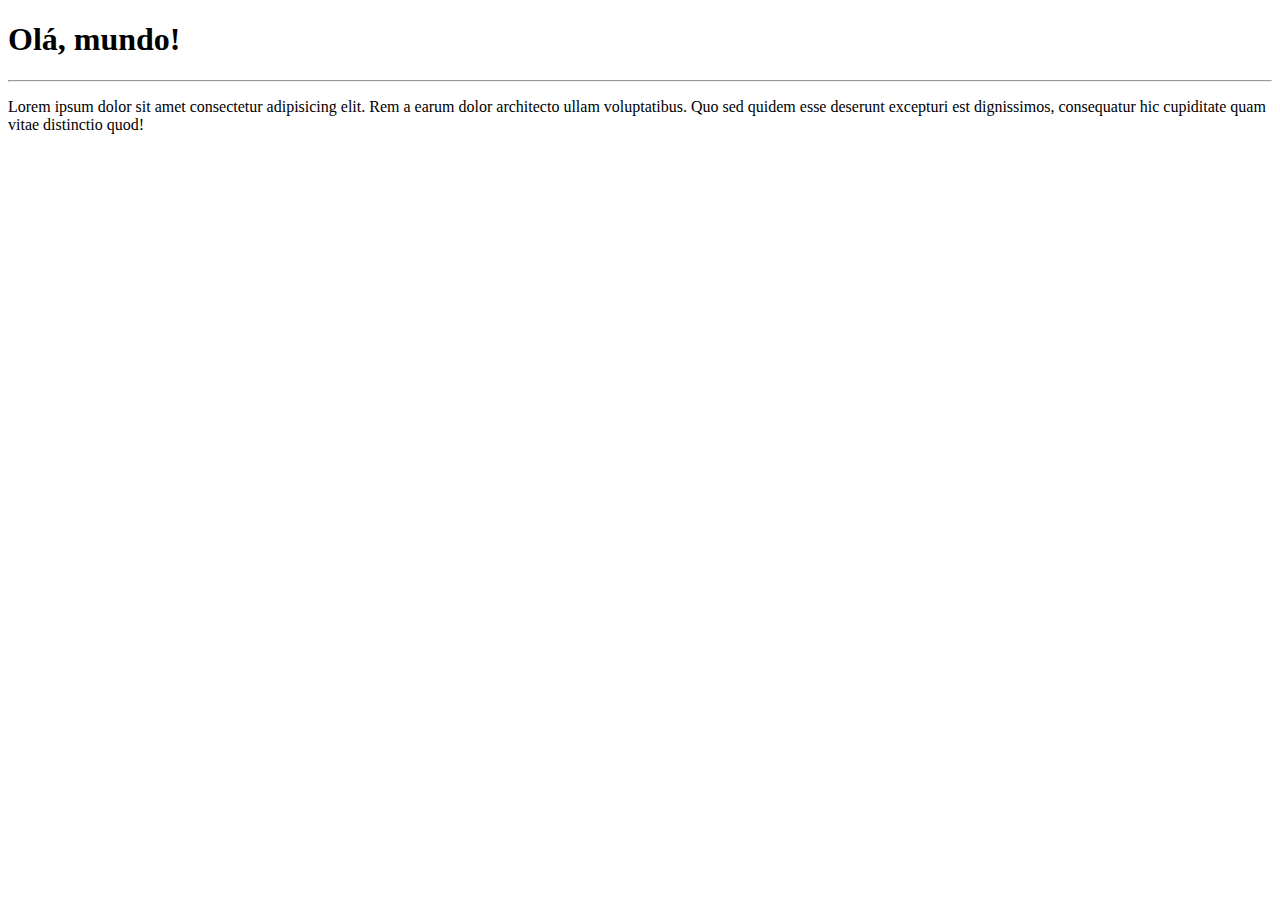
==== website/index.html @ 98512e6c "changed-folderName" ====
<!DOCTYPE html>
<html lang="pt-br">
<head>
    <meta charset="UTF-8">
    <meta name="viewport" content="width=device-width, initial-scale=1.0">
    <title>Home</title>
</head>
<body>
    <h1>Olá, mundo!</h1>
    <hr>
    <p>
        Lorem ipsum dolor sit amet consectetur adipisicing elit. Rem a earum dolor architecto ullam voluptatibus. Quo sed quidem esse deserunt excepturi est dignissimos, consequatur hic cupiditate quam vitae distinctio quod!
    </p>
</body>
</html>
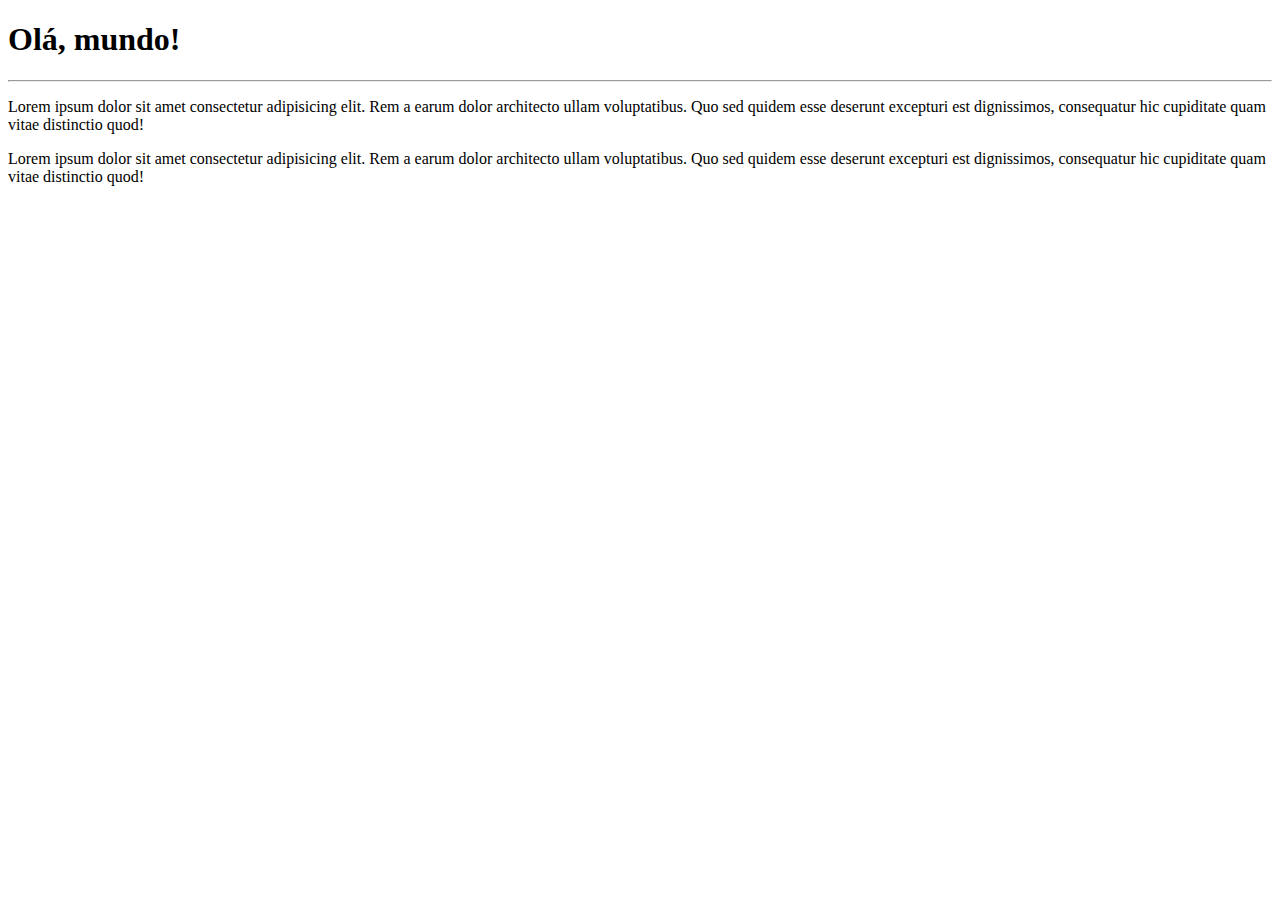
==== commit a96262c3: "Update index.html" ====
--- a/website/index.html
+++ b/website/index.html
@@ -11,5 +11,8 @@
     <p>
         Lorem ipsum dolor sit amet consectetur adipisicing elit. Rem a earum dolor architecto ullam voluptatibus. Quo sed quidem esse deserunt excepturi est dignissimos, consequatur hic cupiditate quam vitae distinctio quod!
     </p>
+    <p>
+        Lorem ipsum dolor sit amet consectetur adipisicing elit. Rem a earum dolor architecto ullam voluptatibus. Quo sed quidem esse deserunt excepturi est dignissimos, consequatur hic cupiditate quam vitae distinctio quod!
+    </p>
 </body>
-</html>+</html>
